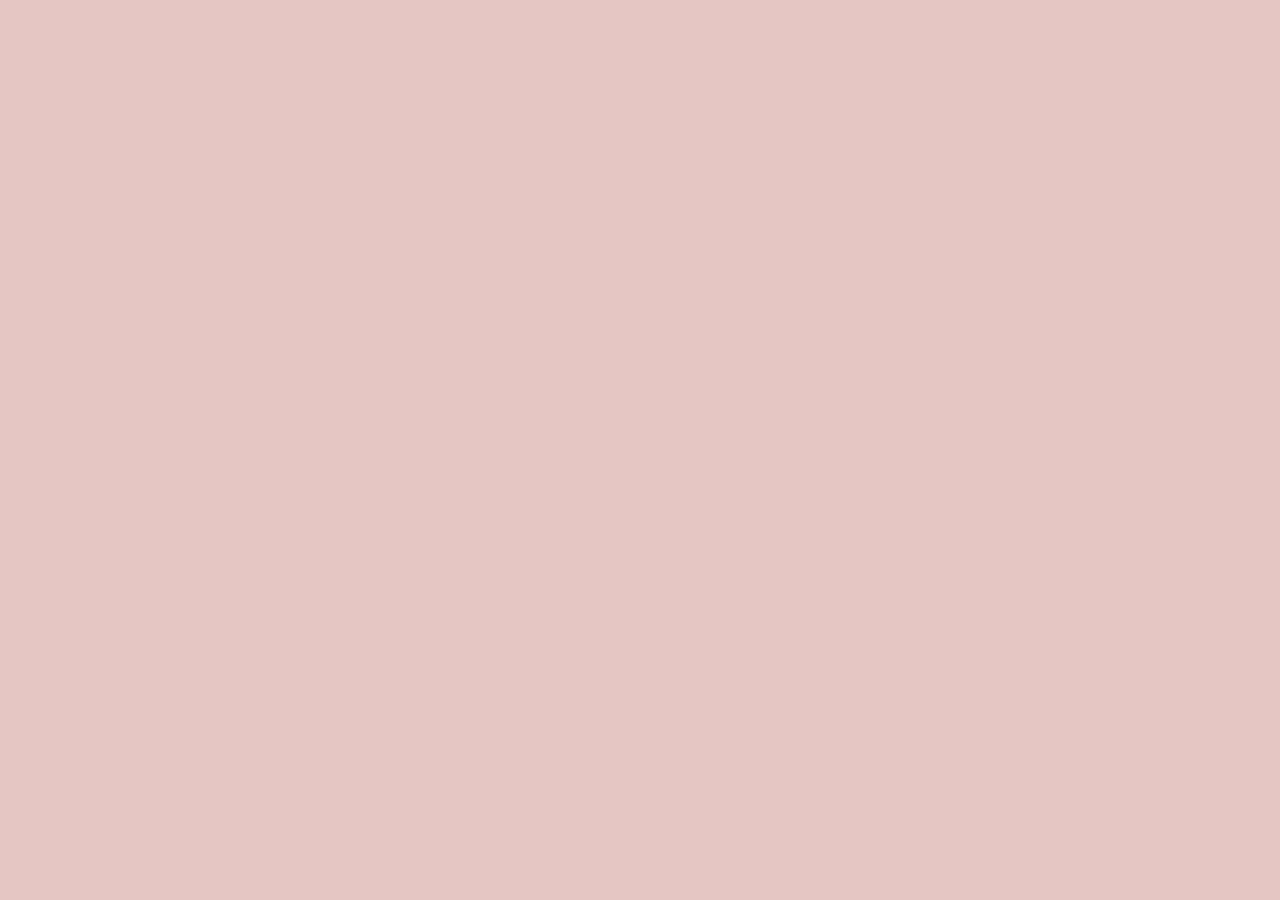
==== app/index.html @ 5499bad7 "added firebase" ====
<!doctype html>
<html>
  <head>
    <meta charset="utf-8">
    <title>Hele Norges Knapp</title>
    <!-- styles -->
    <link rel="stylesheet" href="styles/main.css">

    <script src="bower_components/jquery/dist/jquery.js"></script>
    <script src="bower_components/jquery.transit/jquery.transit.js"></script>
    <script src="bower_components/angular/angular.js"></script>
    <script src="bower_components/bootstrap/dist/js/bootstrap.js"></script>
    <script src="https://www.gstatic.com/firebasejs/3.1.0/firebase-app.js"></script>
    <script src="https://cdn.firebase.com/libs/angularfire/2.0.1/angularfire.min.js"></script>
    <script src="bower_components/angular-ui-router/release/angular-ui-router.js"></script>
    <script src="bower_components/angular-md5/angular-md5.js"></script>
    <script src="https://www.gstatic.com/firebasejs/3.1.0/firebase-database.js"></script>
    <script>
      // Initialize Firebase
      var config = {
        apiKey: "AIzaSyBCeqRWV9K7boyYGumlPiX_DjeKOnoItCI",
        authDomain: "baxgame.firebaseapp.com",
        databaseURL: "https://baxgame.firebaseio.com",
      };
      firebase.initializeApp(config);
    </script>


  </head>
  <body ng-app="baxGame">

  <div class="main-wrapper">

    <img src="../assets/vertical-border.svg" alt="" class="
    vertical-border-left">
    <img src="../assets/vertical-border.svg" alt="" class="vertical-border-right">
    <img src="../assets/horizontal-border.svg" alt="" class="horizontal-border-top">
    <img src="../assets/horizontal-border.svg" alt="" class="horizontal-border-bottom">

      <div ui-view> </div>

  </div>

    <!-- routes -->
    <script src="/js/app.js"></script>

    <!-- controllers -->
    <script src="/js/controllers/mainCtrl.js"></script>

    <!-- services -->
    <script src="/js/services/mainService.js"></script>

    <!-- Other scripts -->
    <script type='application/javascript' src='/js/fastclick.js'></script>
    <script src="/js/jquery.countdown360.js" type="text/javascript" charset="utf-8"></script>




  </body>
</html>
---- app/styles/main.css ----
html, body {
  width: 100%;
  margin: 0;
  padding: 0;
  height: 100%;
  font-family: 'helvetica neue';
  touch-action: manipulation;
  background: #E5C6C3;
}


::-webkit-input-placeholder {
   color: #f6f8f9;
}

:-moz-placeholder { /* Firefox 18- */
   color: #f6f8f9;
}

::-moz-placeholder {  /* Firefox 19+ */
   color: #f6f8f9;
}

:-ms-input-placeholder {
   color: #f6f8f9;
}

/*.main-wrapper{
border-style: solid;
border-width: 85px 70px 97px 8px;
-moz-border-image: url(../assets/border.svg) 85 70 97 8 repeat;
-webkit-border-image: url(../assets/border.svg) 85 70 97 8 repeat;
-o-border-image: url(../assets/border.svg) 85 70 97 8 repeat;
border-image: url(../assets/border.svg) 85 70 97 8 fill repeat;
}*/


.vertical-border-left{
  position: absolute;
  width: 67px;

  margin-top: 90px;
  margin-left: 3px;
}

.vertical-border-right{
  position: absolute;
  right: 0;
  width: 67px;
}

.horizontal-border-top{
  position: relative;

}

.horizontal-border-bottom{
  position: absolute;
  top: 1000px;
  left: 0;

}

button:focus {outline:0;}


.wrapper {
  width: 100%;
  text-align: center;
  margin-top: 30px;
}

#timer{
  display: block;
  margin-top: 50px;
  font-size: 100px;
  color: #5c277a;
   -webkit-text-stroke: 4px #492660;
}

.counter-animation{

}

#buttonCounter{
  display: block;
  font-size: 50px;
  font-weight: bold;
  color: #424242;
  margin-top: 10px;
}

#status {
  display: block;
  font-size: 25px;
  color: #5c277a;
  margin-top: 30px;
}

.start-button{
  background: #E5C6C3;
  margin-top: 30px;
  border-radius: 50%;
  width: 300px;
  height: 300px;
  border: none;
  cursor: pointer;
}



.start-button-svg {
-webkit-filter: drop-shadow(0px 0px 5px #9d9d9d);
filter: drop-shadow(0px 0px 5px #9d9d9d);
}

.start-button-svg:active {
  -webkit-filter: drop-shadow(0px 0px 5px #d9d9d9);
  filter: drop-shadow(0px 0px 5px #d9d9d9);
}

.try-again{
  position: absolute;
  left: 34%;
  cursor: pointer;
  margin-top: -55px;
}
.try-again-img{
  cursor: pointer;
  width: 200px;
}

.submit-score{
  position: absolute;
  left: 52%;
  cursor: pointer;
  margin-top: -73px;
}

.submit-score-img{
  cursor: pointer;
  width: 200px;
}

.submit-form {
  text-align: center;
  margin-top: -50px;
}

.submit-form-input {
  background-color: #5f4b70;
  width: 200px;
  height: 30px;
  border: none;
  color: #f6f8f9;
  font-size: 20px;
  padding: 10px 10px 10px 10px;
  margin-bottom: 10px;
}

.submit-form-button {
  cursor: pointer;
  background-color: #5f4b70;
  width: 130px;
  height: 40px;
  border: none;
  color: #f6f8f9;
  font-size: 14px;
  padding: 5px 10px 5px 10px;
  margin-bottom: 10px;
}



.highscores {
  position: absolute;
  margin-top: 0px;
  color: #5c277a;
  right: 150px;
  text-align: center;
  width: 200px;
   word-break: break-all;
}
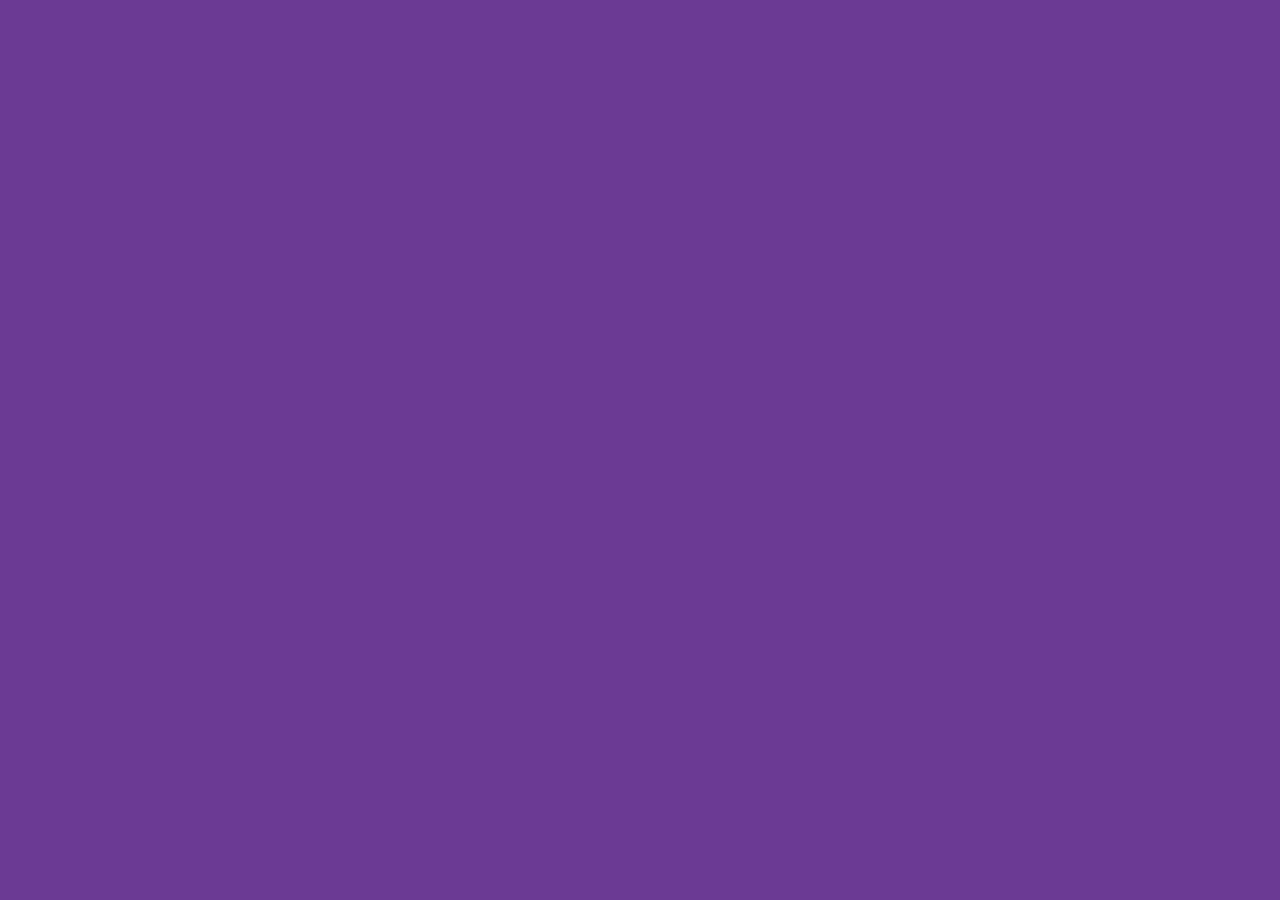
==== commit 43fa02cf: "reading and writing to server works now AND version with simple Modal on end_counter" ====
--- a/app/index.html
+++ b/app/index.html
@@ -5,16 +5,18 @@
     <title>Hele Norges Knapp</title>
     <!-- styles -->
     <link rel="stylesheet" href="styles/main.css">
+    <link rel="stylesheet" href="styles/fonts.css">
 
-    <script src="bower_components/jquery/dist/jquery.js"></script>
+    <!-- <script src="bower_components/jquery/dist/jquery.js"></script> -->
+    <script src="https://cdnjs.cloudflare.com/ajax/libs/jquery/3.1.0/jquery.min.js"></script>
     <script src="bower_components/jquery.transit/jquery.transit.js"></script>
     <script src="bower_components/angular/angular.js"></script>
     <script src="bower_components/bootstrap/dist/js/bootstrap.js"></script>
-    <script src="https://www.gstatic.com/firebasejs/3.1.0/firebase-app.js"></script>
-    <script src="https://cdn.firebase.com/libs/angularfire/2.0.1/angularfire.min.js"></script>
+    <script src="//www.gstatic.com/firebasejs/3.1.0/firebase-app.js"></script>
+    <script src="//cdn.firebase.com/libs/angularfire/2.0.1/angularfire.min.js"></script>
     <script src="bower_components/angular-ui-router/release/angular-ui-router.js"></script>
     <script src="bower_components/angular-md5/angular-md5.js"></script>
-    <script src="https://www.gstatic.com/firebasejs/3.1.0/firebase-database.js"></script>
+    <script src="//www.gstatic.com/firebasejs/3.1.0/firebase-database.js"></script>
     <script>
       // Initialize Firebase
       var config = {
@@ -29,6 +31,11 @@
   </head>
   <body ng-app="baxGame">
 
+<!--     <video autoplay  poster="images/board-photo.png" id="videobg" loop>
+      <source src="assets/.mp4" type="video/mp4">
+      Your browser does not support the video tag. I suggest you upgrade your browser.
+    </video>
+ -->
   <div class="main-wrapper">
 
     <img src="../assets/vertical-border.svg" alt="" class="
--- a/app/styles/main.css
+++ b/app/styles/main.css
@@ -3,27 +3,66 @@
   margin: 0;
   padding: 0;
   height: 100%;
-  font-family: 'helvetica neue';
+  font-family: 'Calibri-normal';
   touch-action: manipulation;
-  background: #E5C6C3;
+
+  background: #6B3A94;
+
 }
 
 
 ::-webkit-input-placeholder {
-   color: #f6f8f9;
+   color: #b7acc1;
 }
 
 :-moz-placeholder { /* Firefox 18- */
-   color: #f6f8f9;
+   color: #b7acc1;
 }
 
 ::-moz-placeholder {  /* Firefox 19+ */
-   color: #f6f8f9;
+   color: #b7acc1;
 }
 
 :-ms-input-placeholder {
-   color: #f6f8f9;
-}
+   color: #b7acc1;
+}
+
+table{
+  border-collapse: collapse;
+
+}
+
+th, td {
+  width: 100px;
+  margin-bottom: -10px;
+  padding: 10px;
+}
+
+
+table tr:nth-child(odd) {
+  background-color: #5d3482;
+}
+
+table tr:nth-child(even) {
+  background-color: #ffffff;
+}
+
+
+/*video#videobg {
+  position: fixed;
+  top: 50%;
+  left: 50%;
+  min-width: 100%;
+  min-height: 100%;
+  width: auto;
+  height: auto;
+  z-index: -100;
+  transform: translateX(-50%) translateY(-50%);
+  background: url('../assets/board-photo.png') no-repeat;
+  background-size: cover;
+  transition: 1s opacity;
+}*/
+
 
 /*.main-wrapper{
 border-style: solid;
@@ -65,40 +104,82 @@
 
 
 .wrapper {
+
+
   width: 100%;
   text-align: center;
   margin-top: 30px;
 }
 
-#timer{
+.counter-wrapper {
+  z-index: 1000;
+}
+
+.board-photo{
+  position: absolute;
+  z-index: 0;
+}
+
+.board-photo-img{
+  z-index: 0;
+  width: 600px;
+  margin-left: 200px;
+  margin-top: -400px;
+}
+
+.timer{
+  z-index: 1000;
+  font-family: 'digital-7';
+  display: block;
+  margin-top: 50px;
+  font-size: 125px;
+  color: #FA0303;
+  background: rgba(45, 35, 35, .85);
+  width: 125px;
+  margin: 0 auto;
+  border: 5px solid #473737;
+  border-style:inset;
+}
+
+.board-text{
+  z-index: 1000;
+  color: #fff;
+  font-size: 30px;
+  opacity: 0.8;
+  margin-bottom: 30px;
+  letter-spacing: 2px;
+}
+
+.counter-animation{
+
+}
+
+#buttonCounter{
+  z-index: 1000;
+  font-family: 'digital-7';
   display: block;
   margin-top: 50px;
   font-size: 100px;
-  color: #5c277a;
-   -webkit-text-stroke: 4px #492660;
-}
-
-.counter-animation{
-
-}
-
-#buttonCounter{
-  display: block;
-  font-size: 50px;
-  font-weight: bold;
-  color: #424242;
-  margin-top: 10px;
+  color: #FA0303;
+  background: rgba(45, 35, 35, .85);
+  width: 100px;
+  margin: 0 auto;
+  border: 5px solid #473737;
+  border-style:inset;
+
 }
 
 #status {
   display: block;
-  font-size: 25px;
-  color: #5c277a;
+  font-family: 'Calibri-bold';
+  opacity: .8;
+  font-size: 30px;
+  color: #fff;
   margin-top: 30px;
 }
 
 .start-button{
-  background: #E5C6C3;
+  background: rgba(54, 25, 25, .0);
   margin-top: 30px;
   border-radius: 50%;
   width: 300px;
@@ -130,6 +211,52 @@
   width: 200px;
 }
 
+.modal-box-simple{
+  /*display: none;*/
+  position: absolute;
+  z-index: 1000;
+  width: 40%;
+  height: 300px;
+  background: #5f4b70;
+  border-radius: 4px;
+  box-shadow: 0 3px 9px rgba(0, 0, 0, 0.5);
+  border: 1px solid rgba(0, 0, 0, 0.1);
+  background-clip: padding-box;
+}
+
+.modal-box {
+  display: none;
+  position: absolute;
+  z-index: 1000;
+  width: 40%;
+  height: 300px;
+  background: #5f4b70;
+  border-radius: 4px;
+  box-shadow: 0 3px 9px rgba(0, 0, 0, 0.5);
+  border: 1px solid rgba(0, 0, 0, 0.1);
+  background-clip: padding-box;
+}
+
+.modal-box-onload {
+  position: absolute;
+  z-index: 1000;
+  width: 40%;
+  height: 300px;
+  background: #605866;
+  border-radius: 4px;
+  box-shadow: 0 3px 9px rgba(0, 0, 0, 0.5);
+  border: 1px solid rgba(0, 0, 0, 0.1);
+  background-clip: padding-box;
+}
+
+.close-x {
+  float: right;
+  color: #F7F8F9;
+  font-size: 20px;
+  margin-right: 10px;
+  margin-top: 10px;
+}
+
 .submit-score{
   position: absolute;
   left: 52%;
@@ -144,15 +271,15 @@
 
 .submit-form {
   text-align: center;
-  margin-top: -50px;
+  margin-top: 50px;
 }
 
 .submit-form-input {
-  background-color: #5f4b70;
+  background-color: #F7F8F9;
   width: 200px;
   height: 30px;
   border: none;
-  color: #f6f8f9;
+  color: #5f4b70;
   font-size: 20px;
   padding: 10px 10px 10px 10px;
   margin-bottom: 10px;
@@ -160,24 +287,37 @@
 
 .submit-form-button {
   cursor: pointer;
-  background-color: #5f4b70;
+  background-color: #F7F8F9;
   width: 130px;
   height: 40px;
   border: none;
-  color: #f6f8f9;
+  color: #5f4b70;
   font-size: 14px;
   padding: 5px 10px 5px 10px;
   margin-bottom: 10px;
 }
 
-
+.rank-score-name {
+  font-size: 20px;
+  color: #fff;
+  margin-bottom: 10px;
+}
 
 .highscores {
   position: absolute;
+  text-transform: uppercase;
   margin-top: 0px;
-  color: #5c277a;
+  color: #fff;
   right: 150px;
-  text-align: center;
-  width: 200px;
-   word-break: break-all;
-}+  word-break: break-all;
+}
+
+td.th-name{
+  width: 300px;
+}
+
+.yourRank {
+  position: absolute;
+  float: left;
+  margin-left: 100px;
+}
--- a/app/styles/fonts.css
+++ b/app/styles/fonts.css
@@ -0,0 +1,76 @@
+@font-face {
+  font-family: 'Pretendo';
+  src: url('../assets/fonts/Pretendo.eot');
+  src: local('☺'), url('../assets/fonts/Pretendo.woff') format('woff'), url('../assets/fonts/Pretendo.ttf') format('truetype'), url('../assets/fonts/Pretendo.svg') format('svg');
+  font-weight: normal;
+  font-style: normal;
+}
+
+
+@font-face {
+  font-family: 'digital-7';
+  src: url('../assets/fonts/digital-7.eot');
+  src: local('☺'), url('../assets/fonts/digital-7.woff') format('woff'), url('../assets/fonts/digital-7.ttf') format('truetype'), url('../assets/fonts/digital-7.svg') format('svg');
+  font-weight: normal;
+  font-style: normal;
+}
+
+@font-face {
+  font-family: 'Calibri-normal';
+  src: url('../assets/fonts/Calibri.eot') format('embedded-opentype');
+  font-weight: normal;
+  font-style: normal;
+}
+
+@font-face {
+  font-family: 'Calibri-normal';
+  src: url('../assets/fonts/Calibri.ttf')  format('truetype'), url('../assets/fonts/Calibri.svg#Calibri') format('svg');
+  font-weight: normal;
+  font-style: normal;
+}
+
+
+@font-face {
+  font-family: 'Calibri-Italic';
+  src: url('../assets/fonts/Calibri-Italic.eot') format('embedded-opentype');
+  font-weight: normal;
+  font-style: normal;
+}
+
+@font-face {
+  font-family: 'Calibri-Italic';
+  src: url('../assets/fonts/Calibri-Italic.ttf')  format('truetype'), url('../assets/fonts/Calibri-Italic.svg#Calibri-Italic') format('svg');
+  font-weight: normal;
+  font-style: normal;
+}
+
+
+
+@font-face {
+  font-family: 'Calibri-BoldItalic';
+  src: url('../assets/fonts/Calibri-BoldItalic.eot') format('embedded-opentype');
+  font-weight: normal;
+  font-style: normal;
+}
+
+@font-face {
+  font-family: 'Calibri-BoldItalic';
+  src: url('../assets/fonts/Calibri-BoldItalic.ttf')  format('truetype'), url('../assets/fonts/Calibri-BoldItalic.svg#Calibri-BoldItalic') format('svg');
+  font-weight: normal;
+  font-style: normal;
+}
+
+
+@font-face {
+  font-family: 'Calibri-Bold';
+  src: url('../assets/fonts/Calibri-Bold.eot') format('embedded-opentype');
+  font-weight: normal;
+  font-style: normal;
+}
+
+@font-face {
+  font-family: 'Calibri-Bold';
+  src: url('../assets/fonts/Calibri-Bold.ttf')  format('truetype'), url('../assets/fonts/Calibri-Bold.svg#Calibri-Bold') format('svg');
+  font-weight: normal;
+  font-style: normal;
+}